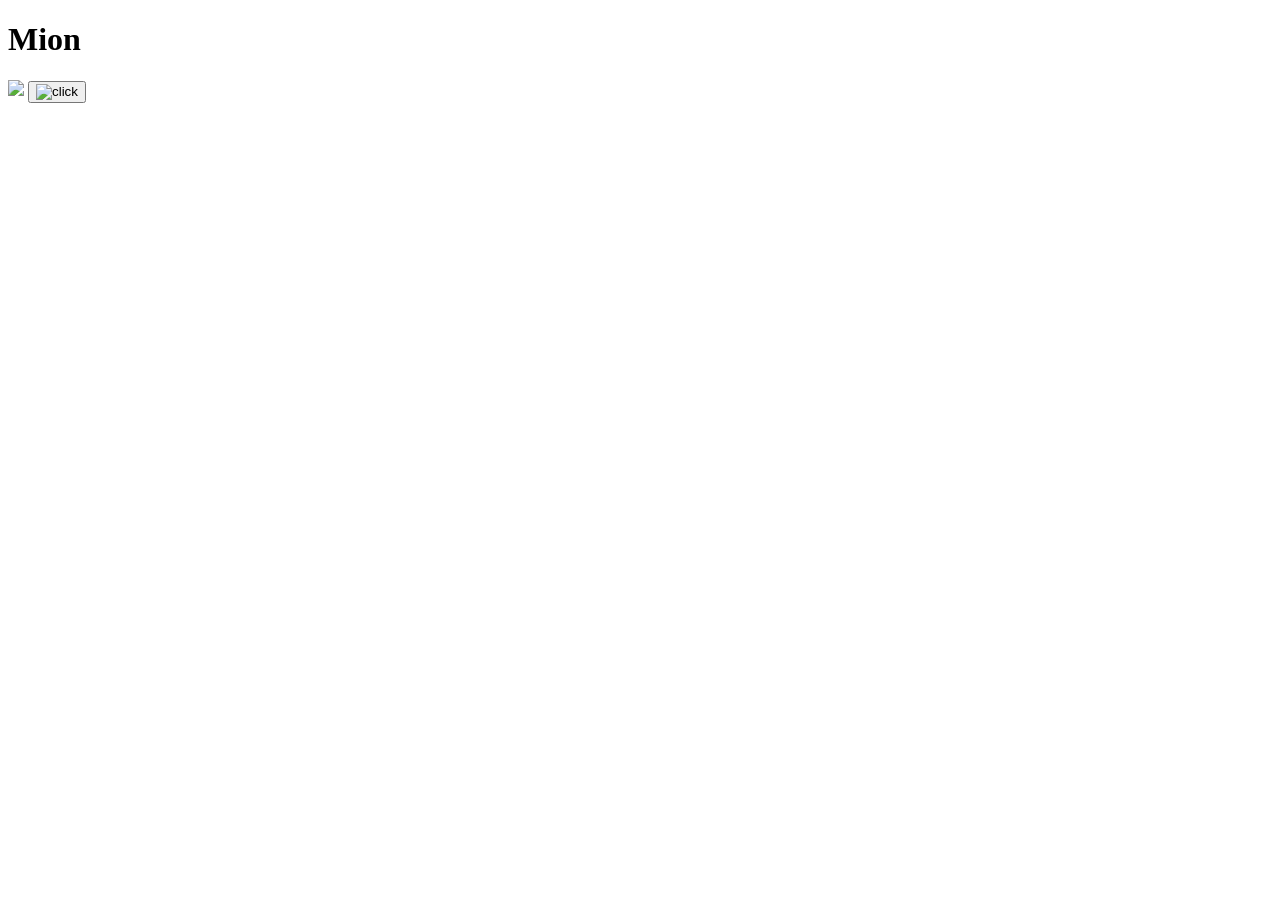
==== index.html @ 3d95ccec "Added files" ====
<!DOCTYPE html>
<html lang="en">
    <head>
        <meta charset="UTF-8" />
        <title>Title</title>
        <link rel="stylesheet" href="styles.css" />
        <script src="script.js"></script>
    </head>
    <body>
    <h1 class="title">Mion</h1>    
    <img id="mion-image" src="https://external-content.duckduckgo.com/iu/?u=https%3A%2F%2Fi.pinimg.com%2Foriginals%2F59%2F54%2Fb4%2F5954b408c66525ad932faa693a647e3f.jpg&f=1&nofb=1&ipt=8a025c4c906afe49451d933b0906a76777e2cc31b4d02ef3bcf8ed6e014468ff">
    <button id="salami-button" class="image-button">
        <img id="salami-image" src="https://external-content.duckduckgo.com/iu/?u=http%3A%2F%2Fassets.stickpng.com%2Fimages%2F5c0798f82c6641059597e362.png&f=1&nofb=1&ipt=ef8448d35cd369c934555519552728d8ceea2d346cf3059e02e32600aeabeb3e" alt="click">
        </button>
    <script src="script.js"></script>
</body>
</html>
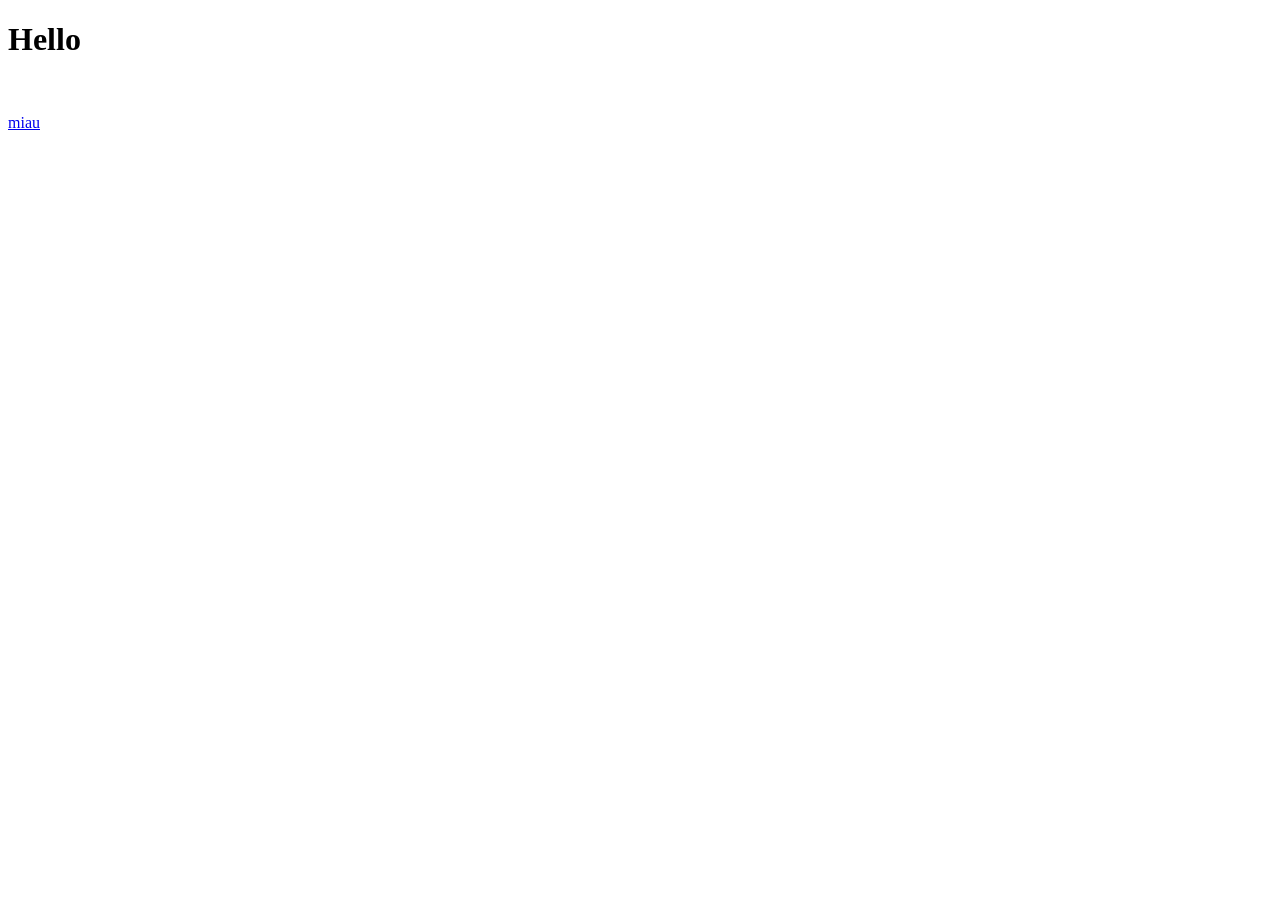
==== commit 060df072: "new home page" ====
--- a/index.html
+++ b/index.html
@@ -2,16 +2,13 @@
 <html lang="en">
     <head>
         <meta charset="UTF-8" />
-        <title>Title</title>
-        <link rel="stylesheet" href="styles.css" />
-        <script src="script.js"></script>
+        <title>miau</title>
     </head>
     <body>
-    <h1 class="title">Mion</h1>    
-    <img id="mion-image" src="https://external-content.duckduckgo.com/iu/?u=https%3A%2F%2Fi.pinimg.com%2Foriginals%2F59%2F54%2Fb4%2F5954b408c66525ad932faa693a647e3f.jpg&f=1&nofb=1&ipt=8a025c4c906afe49451d933b0906a76777e2cc31b4d02ef3bcf8ed6e014468ff">
-    <button id="salami-button" class="image-button">
-        <img id="salami-image" src="https://external-content.duckduckgo.com/iu/?u=http%3A%2F%2Fassets.stickpng.com%2Fimages%2F5c0798f82c6641059597e362.png&f=1&nofb=1&ipt=ef8448d35cd369c934555519552728d8ceea2d346cf3059e02e32600aeabeb3e" alt="click">
-        </button>
-    <script src="script.js"></script>
-</body>
+        <h1>Hello</h1><br>
+        <p>
+        <a href="miau/index.html">miau</a>
+        
+        </p>
+    </body>
 </html>
